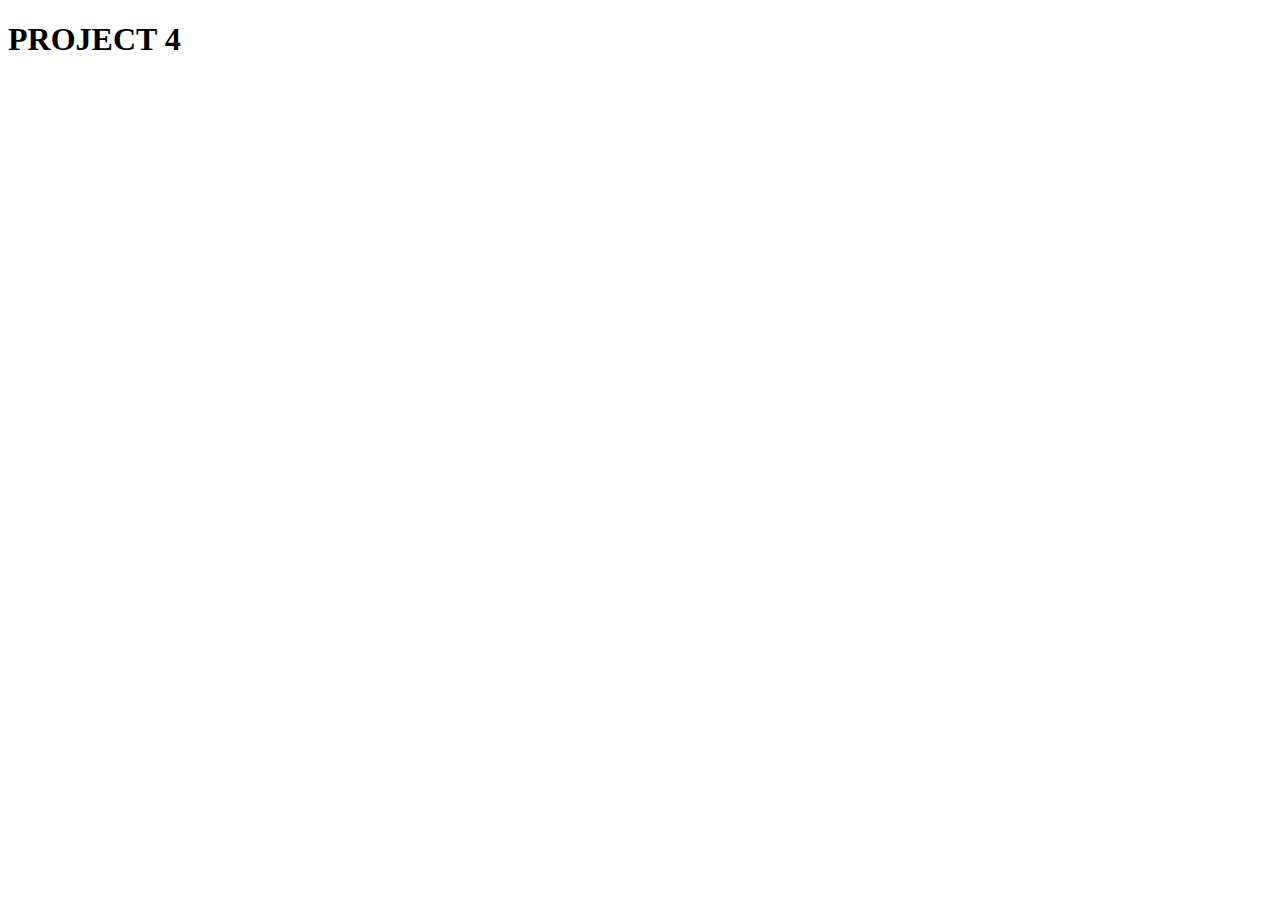
==== index.html @ 0290c6c1 "Shanae Leslie - Project 4 initial commit" ====
<!DOCTYPE html>
<html lang="en">

<head>
    <meta charset="UTF-8">
    <meta name="viewport" content="width=device-width, initial-scale=1.0">
    <title>Document</title>
</head>

<body>
    <h1>PROJECT 4</h1>
</body>

</html>
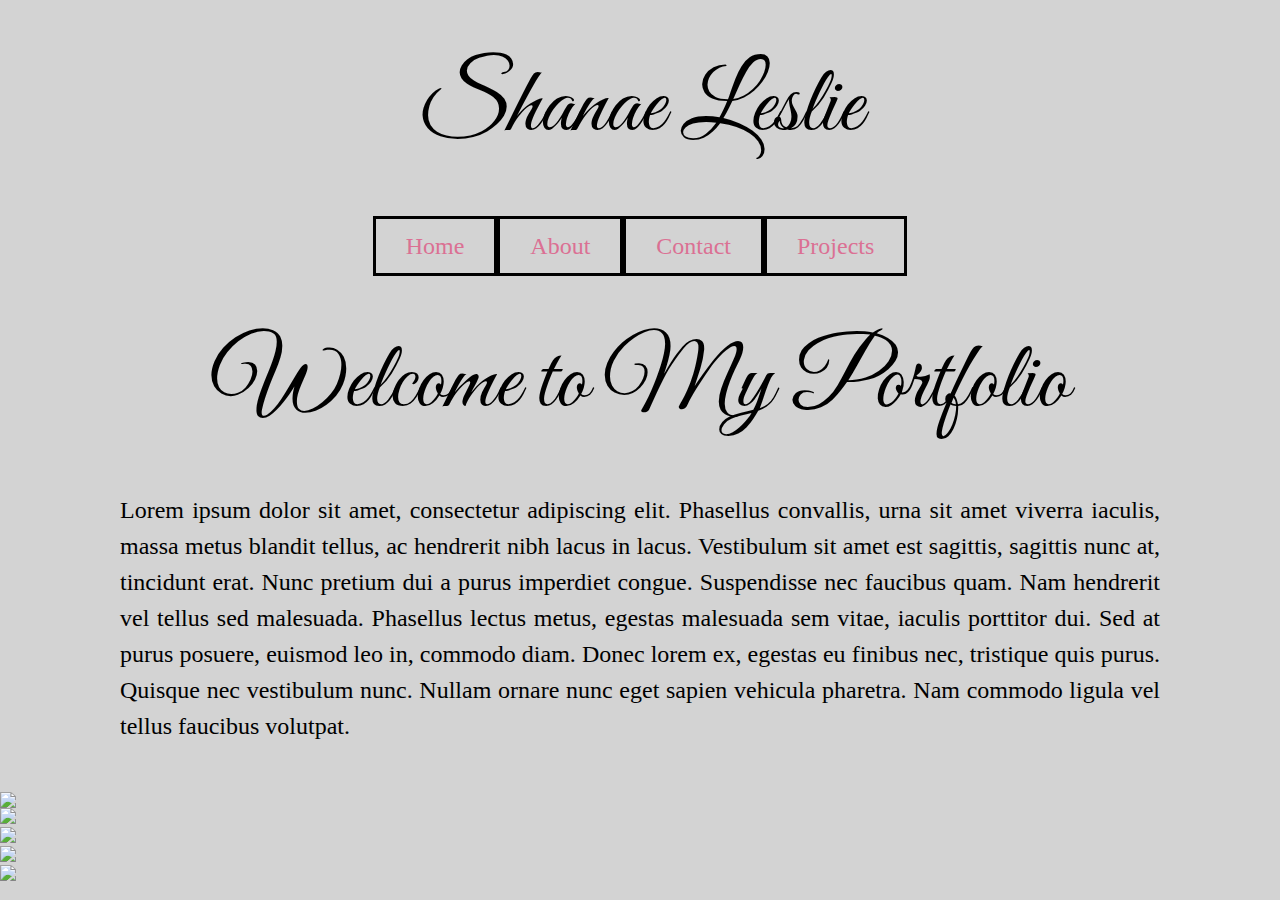
==== commit 0887cb52: "Shanae Leslie - Module 4 Project In Progress" ====
--- a/index.html
+++ b/index.html
@@ -4,11 +4,69 @@
 <head>
     <meta charset="UTF-8">
     <meta name="viewport" content="width=device-width, initial-scale=1.0">
-    <title>Document</title>
+    <link rel="stylesheet" href="reset.css">
+    <link rel="stylesheet" href="index.css">
+    <title>Shanae Leslie: Project Portfolio</title>
 </head>
 
 <body>
-    <h1>PROJECT 4</h1>
+    <header>
+        <h1>Shanae Leslie</h1>
+        <nav>
+            <a href="index.html">Home</a>
+            <a href="about.html">About</a>
+            <a href="contact.html">Contact</a>
+            <a href="projects.html">Projects</a>
+        </nav>
+    </header>
+    <section>
+        <div>
+            <h2>Welcome to My Portfolio</h2>
+            <p>Lorem ipsum dolor sit amet, consectetur adipiscing elit. Phasellus convallis, urna sit amet viverra
+                iaculis, massa metus blandit tellus, ac hendrerit nibh lacus in lacus. Vestibulum sit amet est sagittis,
+                sagittis nunc at, tincidunt erat. Nunc pretium dui a purus imperdiet congue. Suspendisse nec faucibus
+                quam. Nam hendrerit vel tellus sed malesuada. Phasellus lectus metus, egestas malesuada sem vitae,
+                iaculis porttitor dui. Sed at purus posuere, euismod leo in, commodo diam. Donec lorem ex, egestas eu
+                finibus nec, tristique quis purus. Quisque nec vestibulum nunc. Nullam ornare nunc eget sapien vehicula
+                pharetra. Nam commodo ligula vel tellus faucibus volutpat.
+            </p>
+        </div>
+    </section>
+    <section class="image1">
+        <img src="https://i.picsum.photos/id/6/5616/3744.jpg?hmac=OfsNapDl2Ndsw_54oKgnNRNYAMLv8mLZuHgEJUZ3O_I">
+    </section>
+    <section>
+        <div class="project">
+            <div class="text">
+                <img src="https://picsum.photos/seed/picsum/200/300">
+            </div>
+        </div>
+        <div class="project">
+            <div class="text">
+                <img src="https://picsum.photos/seed/picsum/200/300">
+            </div>
+        </div>
+        <div class="project">
+            <div class="text">
+                <img src="https://picsum.photos/seed/picsum/200/300">
+            </div>
+        </div>
+        <div class="project">
+            <div class="text">
+                <img src="https://picsum.photos/seed/picsum/200/300">
+            </div>
+        </div>
+    </section>
+
+
+
+
+
+
+
+
+
+
 </body>
 
 </html>--- a/index.css
+++ b/index.css
@@ -0,0 +1,58 @@
+@import url('https://fonts.googleapis.com/css2?family=Great+Vibes&display=swap');
+
+html {
+    font-size: 1rem;
+    font-family: cursive;
+    background-color: lightgrey;
+}
+
+h1 {
+    display: flex;
+    justify-content: center;
+    font-family: 'Great Vibes',monotype corsiva, cursive;
+    font-size: 6rem;
+    padding: 0.625em;
+}
+
+nav {
+    display: flex;
+    justify-content:center;
+}
+
+nav a {
+    text-decoration: none;
+    padding: 0.625em 1.25em;
+    border: 0.16em solid black;
+    color: palevioletred;
+    font-size: 1.5em;
+    font-family:cursive;
+    transition: .5s;
+}
+
+nav a:hover {
+    background-color: rgb(92, 72, 72);
+    color: white;
+}
+
+h2 {
+    font-family: 'Great Vibes',monotype corsiva, cursive;
+    display: flex;
+    justify-content: center;
+    font-size: 6rem;
+    padding: 0.625em;
+}
+
+.image1 img {
+    display: flex;
+    max-height: 40vw;
+    width: 100vw;
+}
+
+p {
+    text-align: justify;
+    padding: 0 5em 2em 5em;
+    line-height: 1.5em;
+    font-size: 1.5em;
+}
+
+
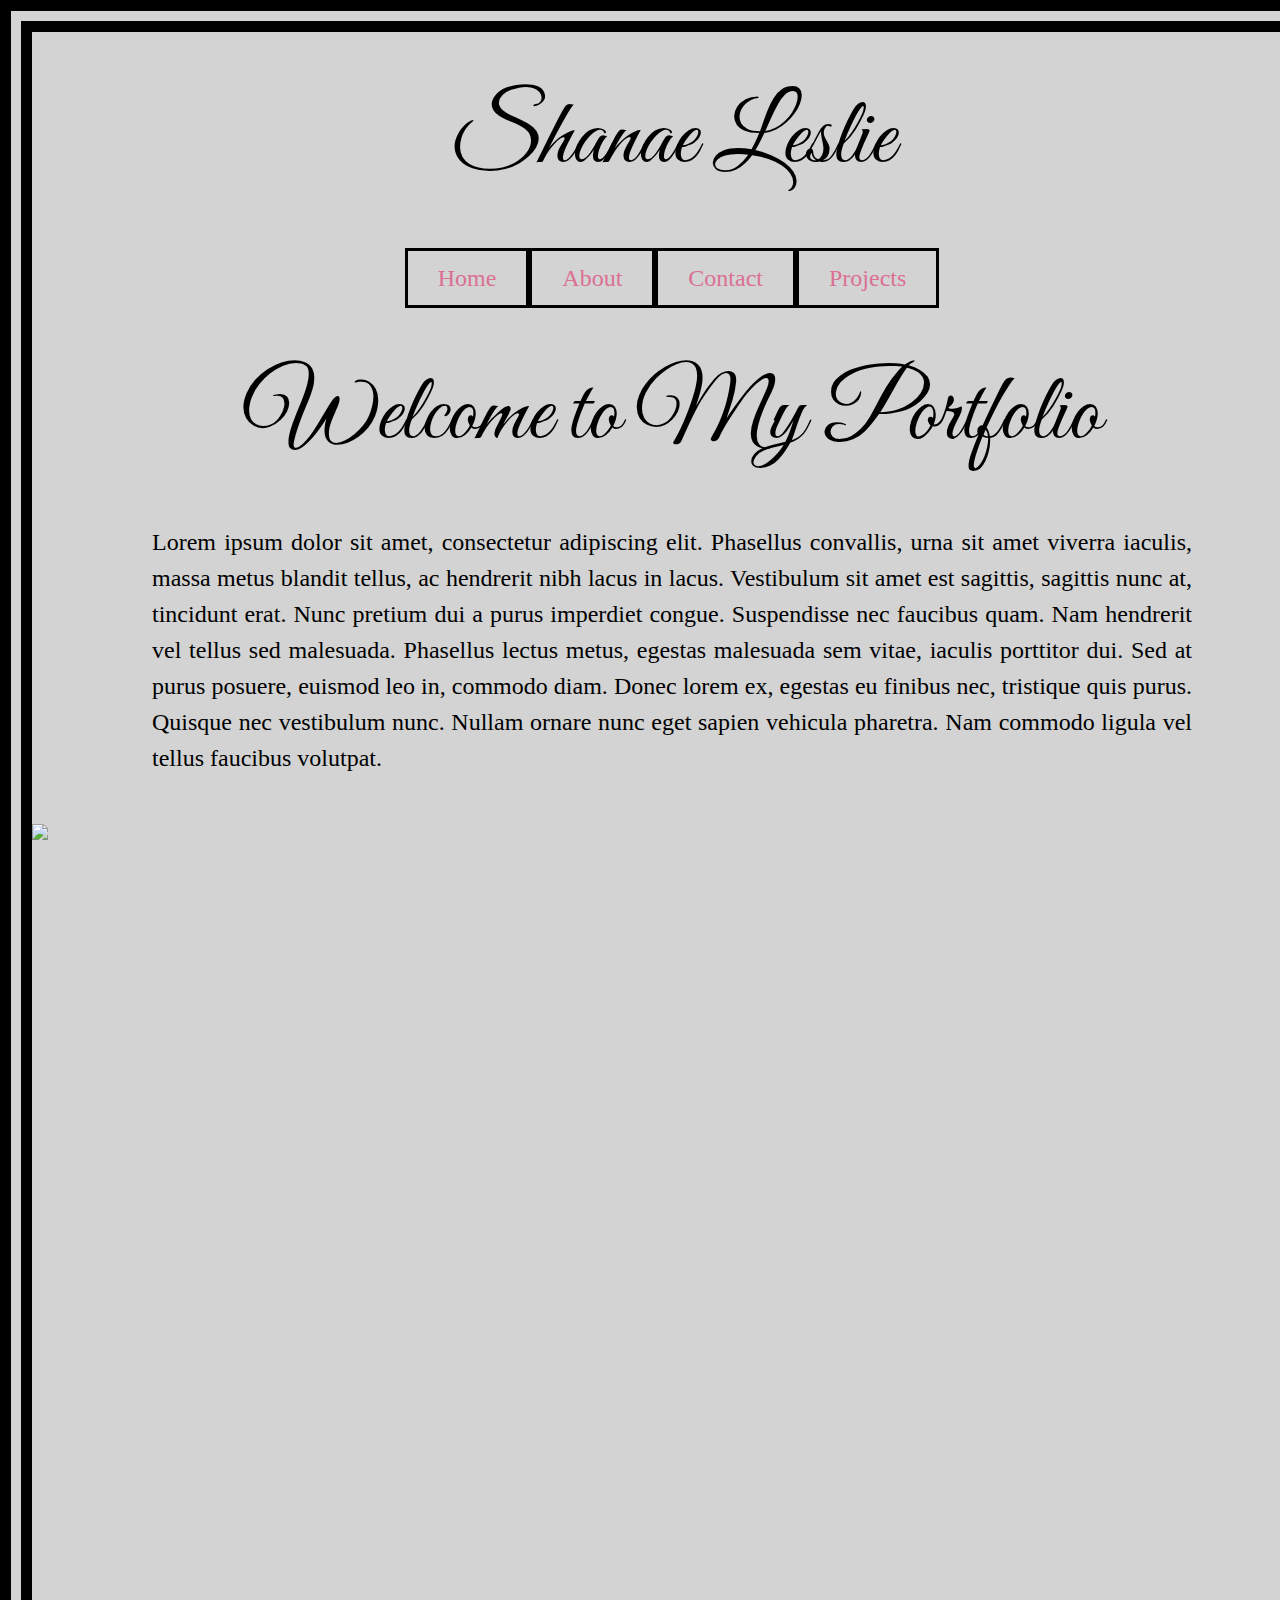
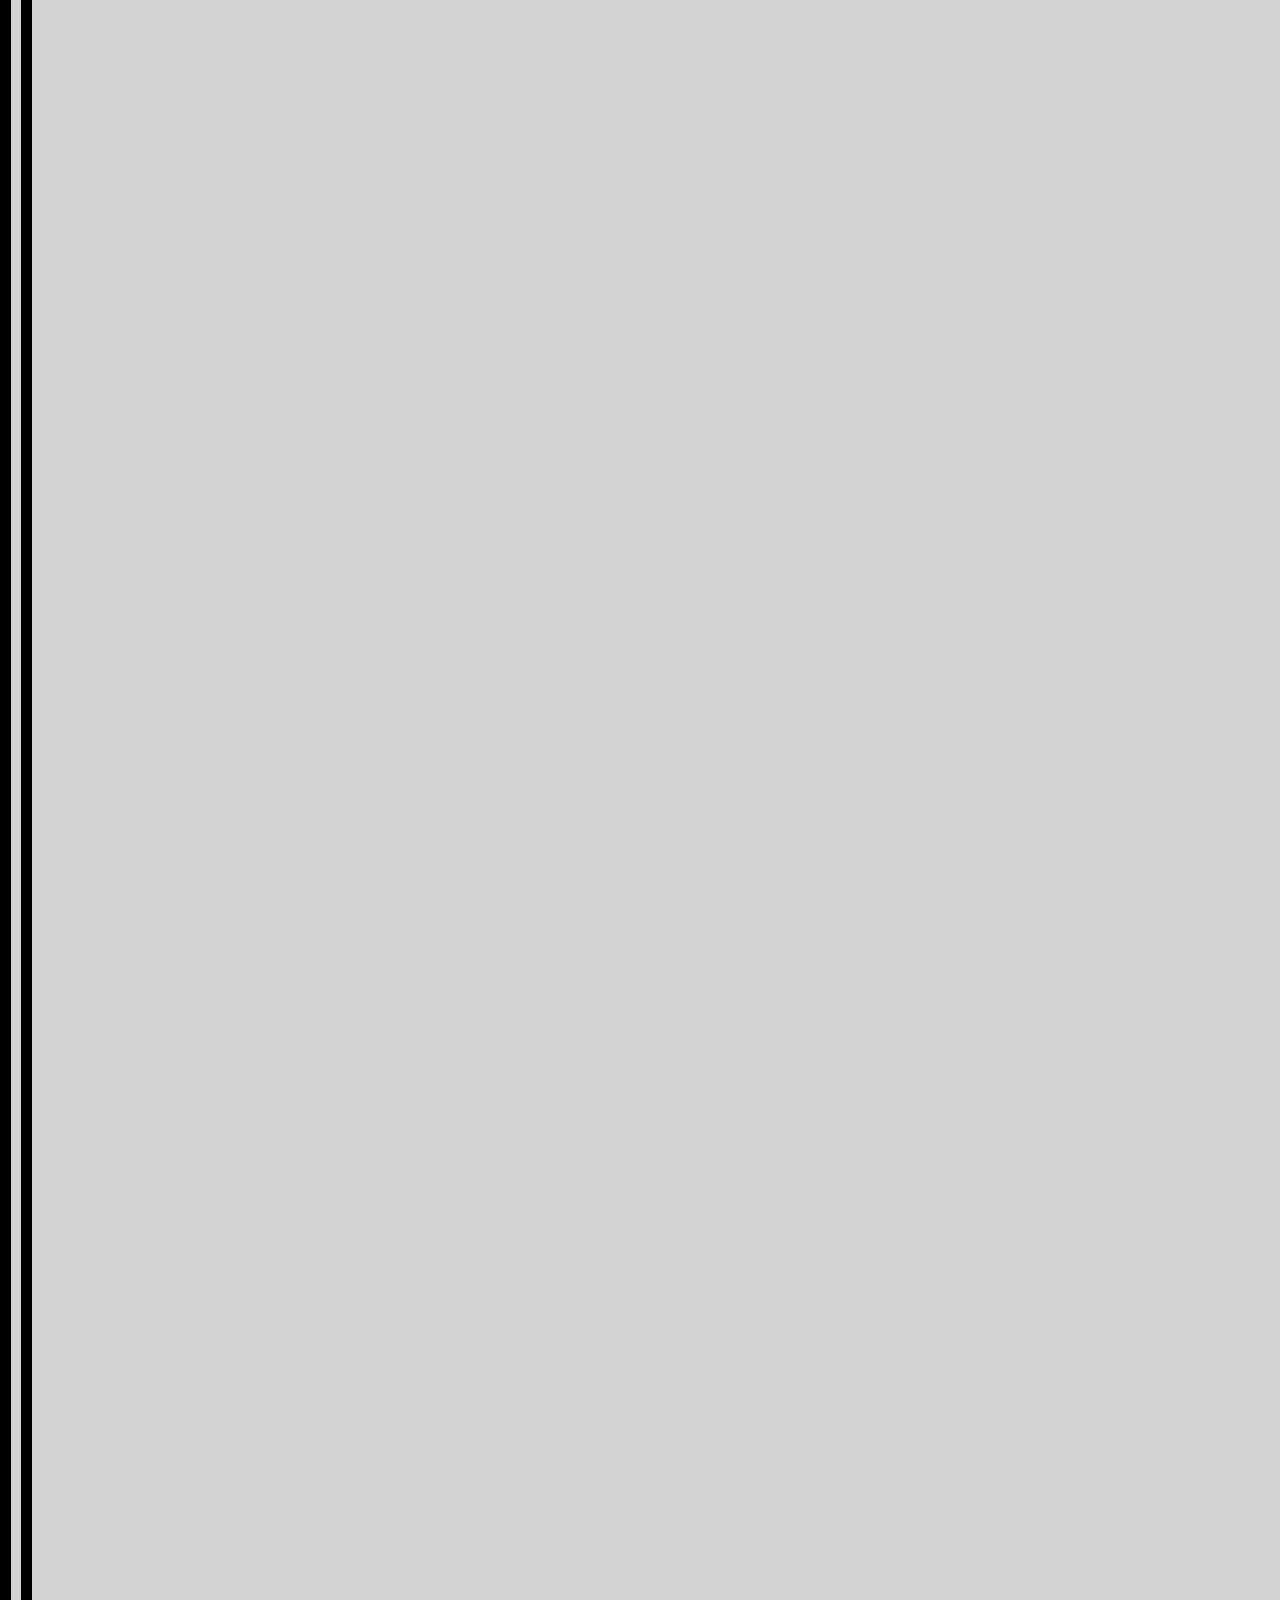
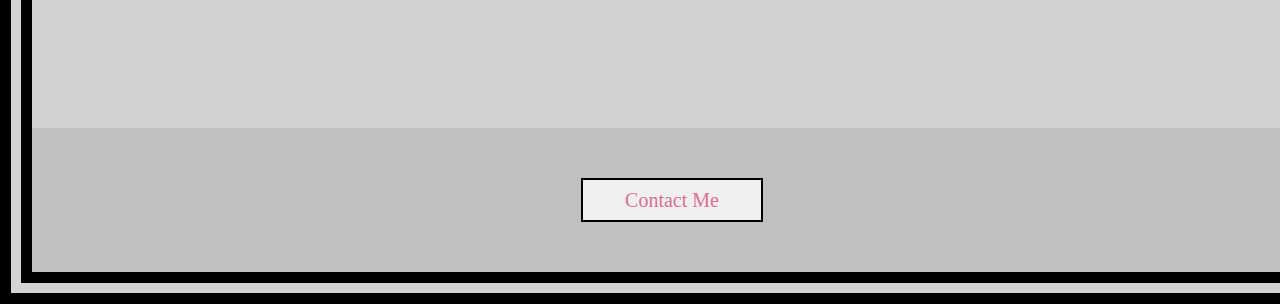
==== commit 52b62982: "Shanae Leslie - Module 4 Project" ====
--- a/index.html
+++ b/index.html
@@ -22,7 +22,8 @@
     <section>
         <div>
             <h2>Welcome to My Portfolio</h2>
-            <p>Lorem ipsum dolor sit amet, consectetur adipiscing elit. Phasellus convallis, urna sit amet viverra
+            <p class="info">Lorem ipsum dolor sit amet, consectetur adipiscing elit. Phasellus convallis, urna sit amet
+                viverra
                 iaculis, massa metus blandit tellus, ac hendrerit nibh lacus in lacus. Vestibulum sit amet est sagittis,
                 sagittis nunc at, tincidunt erat. Nunc pretium dui a purus imperdiet congue. Suspendisse nec faucibus
                 quam. Nam hendrerit vel tellus sed malesuada. Phasellus lectus metus, egestas malesuada sem vitae,
@@ -35,38 +36,38 @@
     <section class="image1">
         <img src="https://i.picsum.photos/id/6/5616/3744.jpg?hmac=OfsNapDl2Ndsw_54oKgnNRNYAMLv8mLZuHgEJUZ3O_I">
     </section>
-    <section>
+    <section class="projectGallery">
         <div class="project">
             <div class="text">
-                <img src="https://picsum.photos/seed/picsum/200/300">
+                <a href="projects.html" target="_blank">Project 1</a>
             </div>
         </div>
         <div class="project">
             <div class="text">
-                <img src="https://picsum.photos/seed/picsum/200/300">
+                <a href="projects.html" target="_blank">Project 2</a>
             </div>
         </div>
         <div class="project">
             <div class="text">
-                <img src="https://picsum.photos/seed/picsum/200/300">
+                <a href="projects.html" target="_blank">Project 3</a>
             </div>
         </div>
         <div class="project">
             <div class="text">
-                <img src="https://picsum.photos/seed/picsum/200/300">
+                <a href="projects.html" target="_blank">Project 4</a>
             </div>
         </div>
     </section>
-
-
-
-
-
-
-
-
-
-
+    <section class="projectInfo">
+        <p>Lorem ipsum dolor sit amet, consectetur adipiscing elit. Maecenas consequat dolor purus,
+            nec elementum felis accumsan eu. Proin faucibus, massa quis malesuada feugiat, nisl erat dignissim enim, id
+            tempor ante.</p>
+    </section>
+    <footer>
+        <button>
+            <a href="contact.html">Contact Me</a>
+        </button>
+    </footer>
 </body>
 
 </html>--- a/index.css
+++ b/index.css
@@ -4,6 +4,8 @@
     font-size: 1rem;
     font-family: cursive;
     background-color: lightgrey;
+    border: 2em double black;
+    width: 100vw;
 }
 
 h1 {
@@ -25,7 +27,7 @@
     border: 0.16em solid black;
     color: palevioletred;
     font-size: 1.5em;
-    font-family:cursive;
+    font-family: cursive;
     transition: .5s;
 }
 
@@ -48,11 +50,82 @@
     width: 100vw;
 }
 
-p {
+.info {
     text-align: justify;
     padding: 0 5em 2em 5em;
     line-height: 1.5em;
     font-size: 1.5em;
 }
 
+.projectInfo {
+    display: flex;
+    flex-direction: column;
+}
 
+.projectInfo p {
+    text-align: center;
+    padding-left: 65em;
+    padding-right: 2em;
+    line-height: 1.5em;
+    font-size: 1.5em;
+}
+
+.project:hover .text {
+    opacity: 1;  
+  }
+
+.text {
+  font-family:cursive;
+  font-size:1rem;
+  opacity:0;
+  transition:.5s;
+}
+
+.text a {
+  text-decoration:none;
+  color: palevioletred;;
+  text-shadow: .05em .05em  rgb(92, 72, 72);
+  font-size: 4em;
+}
+
+
+.project {
+    display: flex;
+    background: url(https://picsum.photos/640?random=1);
+    box-sizing: border-box;
+    border-radius: 2.5em;
+    align-items: center;
+    justify-content: center;
+    height: 40em;
+    width: 20em;
+    margin: 2em;
+}
+
+.projectGallery {
+    display: flex;
+    flex-wrap: wrap;
+    justify-content: start;
+    /* align-content: space-evenly; */
+}
+
+footer {
+    background-color:silver;
+    width: 100vw;
+    display: flex;
+    justify-content: center;
+    padding: 50px 0;
+}
+
+button {
+    padding: 0.625em 1.25em;
+    border: 0.16em solid black;
+}
+
+button a {
+    text-decoration: none;
+    padding: 0.625em 1.25em;
+    color: palevioletred;
+    font-size: 1.5em;
+    font-family: cursive;
+    transition: .5s;
+}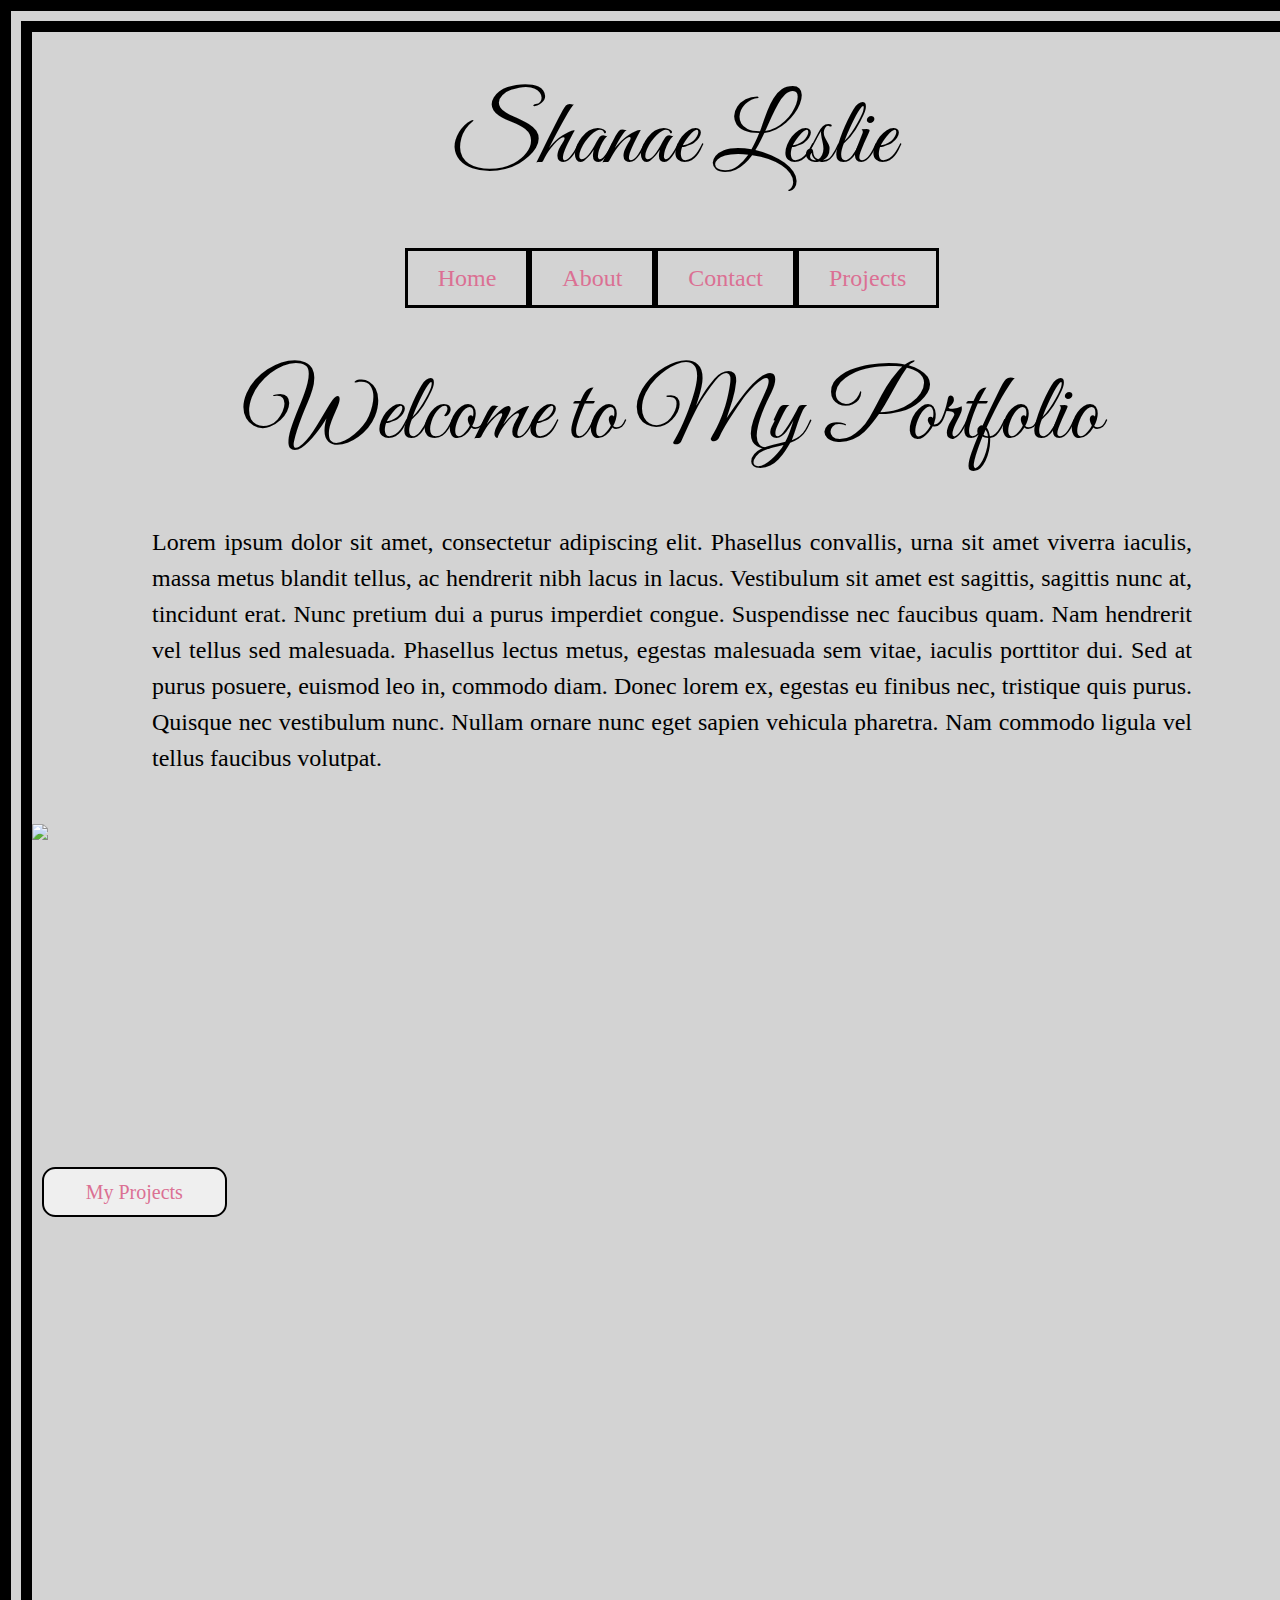
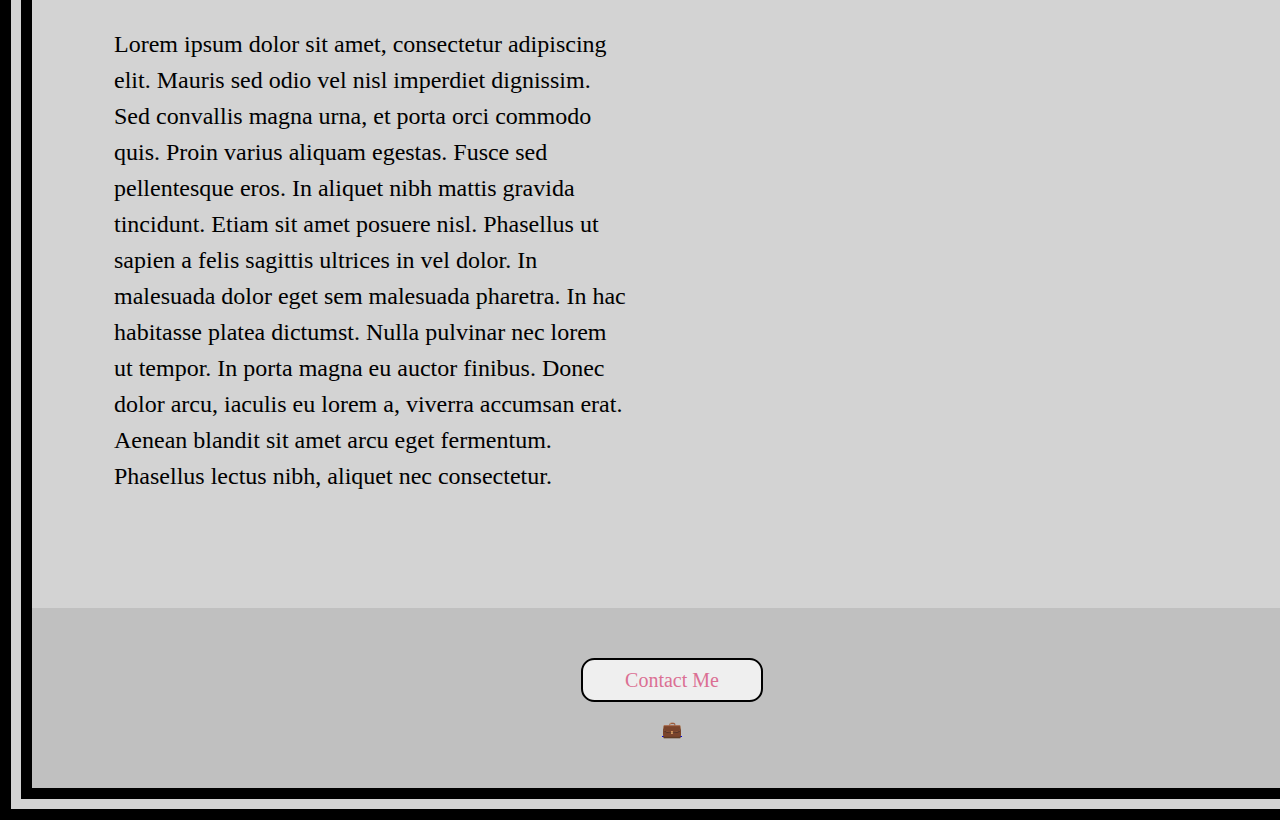
==== commit 0e8fad5e: "Updates made to photo gallery and footer" ====
--- a/index.html
+++ b/index.html
@@ -36,37 +36,49 @@
     <section class="image1">
         <img src="https://i.picsum.photos/id/6/5616/3744.jpg?hmac=OfsNapDl2Ndsw_54oKgnNRNYAMLv8mLZuHgEJUZ3O_I">
     </section>
-    <section class="projectGallery">
-        <div class="project">
-            <div class="text">
-                <a href="projects.html" target="_blank">Project 1</a>
+    <section class="container">
+        <button class="projButton">
+            <a href="contact.html">My Projects</a>
+        </button>
+        <div class="projectGallery">
+            <div class="project">
+                <div class="text">
+                    <a href="projects.html" target="_blank">Project 1</a>
+                </div>
+            </div>
+            <div class="project">
+                <div class="text">
+                    <a href="projects.html" target="_blank">Project 2</a>
+                </div>
+            </div>
+            <div class="project">
+                <div class="text">
+                    <a href="projects.html" target="_blank">Project 3</a>
+                </div>
+            </div>
+            <div class="project">
+                <div class="text">
+                    <a href="projects.html" target="_blank">Project 4</a>
+                </div>
             </div>
         </div>
-        <div class="project">
-            <div class="text">
-                <a href="projects.html" target="_blank">Project 2</a>
-            </div>
+        <div class="projectInfo">
+            <p>Lorem ipsum dolor sit amet, consectetur adipiscing elit. Mauris sed odio vel nisl imperdiet dignissim.
+                Sed convallis magna urna, et porta orci commodo quis. Proin varius aliquam egestas. Fusce sed
+                pellentesque eros. In aliquet nibh mattis gravida tincidunt. Etiam sit amet posuere nisl. Phasellus ut
+                sapien a felis sagittis ultrices in vel dolor. In malesuada dolor eget sem malesuada pharetra. In hac
+                habitasse platea dictumst. Nulla pulvinar nec lorem ut tempor. In porta magna eu auctor finibus.
+                Donec dolor arcu, iaculis eu lorem a, viverra accumsan erat. Aenean blandit sit amet arcu eget
+                fermentum. Phasellus lectus nibh, aliquet nec consectetur.</p>
         </div>
-        <div class="project">
-            <div class="text">
-                <a href="projects.html" target="_blank">Project 3</a>
-            </div>
-        </div>
-        <div class="project">
-            <div class="text">
-                <a href="projects.html" target="_blank">Project 4</a>
-            </div>
-        </div>
-    </section>
-    <section class="projectInfo">
-        <p>Lorem ipsum dolor sit amet, consectetur adipiscing elit. Maecenas consequat dolor purus,
-            nec elementum felis accumsan eu. Proin faucibus, massa quis malesuada feugiat, nisl erat dignissim enim, id
-            tempor ante.</p>
     </section>
     <footer>
         <button>
             <a href="contact.html">Contact Me</a>
         </button>
+        <div class="social">
+            <a href="https://www.linkedin.com/in/shanae-leslie/" target="_blank">&#128188;</a>
+        </div>
     </footer>
 </body>
 
--- a/index.css
+++ b/index.css
@@ -1,9 +1,12 @@
 @import url('https://fonts.googleapis.com/css2?family=Great+Vibes&display=swap');
 
+* {
+    max-width: 100vw;
+}
 html {
+    background-color: lightgrey;
     font-size: 1rem;
     font-family: cursive;
-    background-color: lightgrey;
     border: 2em double black;
     width: 100vw;
 }
@@ -46,7 +49,7 @@
 
 .image1 img {
     display: flex;
-    max-height: 40vw;
+    max-height: 40vh;
     width: 100vw;
 }
 
@@ -57,37 +60,25 @@
     font-size: 1.5em;
 }
 
-.projectInfo {
+.container {
     display: flex;
-    flex-direction: column;
+    flex-direction: row;
+    width: 100vw;
+    flex-wrap: wrap;
 }
 
-.projectInfo p {
-    text-align: center;
-    padding-left: 65em;
-    padding-right: 2em;
-    line-height: 1.5em;
-    font-size: 1.5em;
+.projButton {
+    display: flex;
+    height: 50px;
+    align-items: center;
+    justify-content: center;
+    align-self: center;
+    margin: 10px;
 }
 
-.project:hover .text {
-    opacity: 1;  
-  }
-
-.text {
-  font-family:cursive;
-  font-size:1rem;
-  opacity:0;
-  transition:.5s;
+.projectGallery {
+    display: flex;
 }
-
-.text a {
-  text-decoration:none;
-  color: palevioletred;;
-  text-shadow: .05em .05em  rgb(92, 72, 72);
-  font-size: 4em;
-}
-
 
 .project {
     display: flex;
@@ -97,15 +88,39 @@
     align-items: center;
     justify-content: center;
     height: 40em;
-    width: 20em;
-    margin: 2em;
+    width: 12.5em;
+    margin: 2em 1em;
 }
 
-.projectGallery {
+.text {
+  font-family:cursive;
+  font-size:2em;
+  opacity:0;
+  transition:.5s;
+}
+
+.text a {
+  text-decoration:none;
+  color: palevioletred;;
+  text-shadow: .05em .05em  rgb(92, 72, 72);
+}
+
+
+.project:hover .text {
+    opacity: 1;  
+}
+
+.projectInfo {
     display: flex;
     flex-wrap: wrap;
-    justify-content: start;
-    /* align-content: space-evenly; */
+    margin: 2em 0 4em 2em;
+    width: 40vw;
+    padding: 50px;
+}
+
+.projectInfo p {
+    line-height: 1.5em;
+    font-size: 1.5em;
 }
 
 footer {
@@ -113,12 +128,20 @@
     width: 100vw;
     display: flex;
     justify-content: center;
+    align-content: center;
     padding: 50px 0;
+    flex-direction: column;
 }
 
 button {
     padding: 0.625em 1.25em;
     border: 0.16em solid black;
+    border-radius: 1em;
+    margin:auto;
+}
+
+button:hover {
+    background-color: rgb(92, 72, 72);
 }
 
 button a {
@@ -128,4 +151,13 @@
     font-size: 1.5em;
     font-family: cursive;
     transition: .5s;
-}+}
+
+button a:hover {
+    color: white;
+ }
+
+ .social {
+    padding-top: 20px;
+    margin: auto;
+ }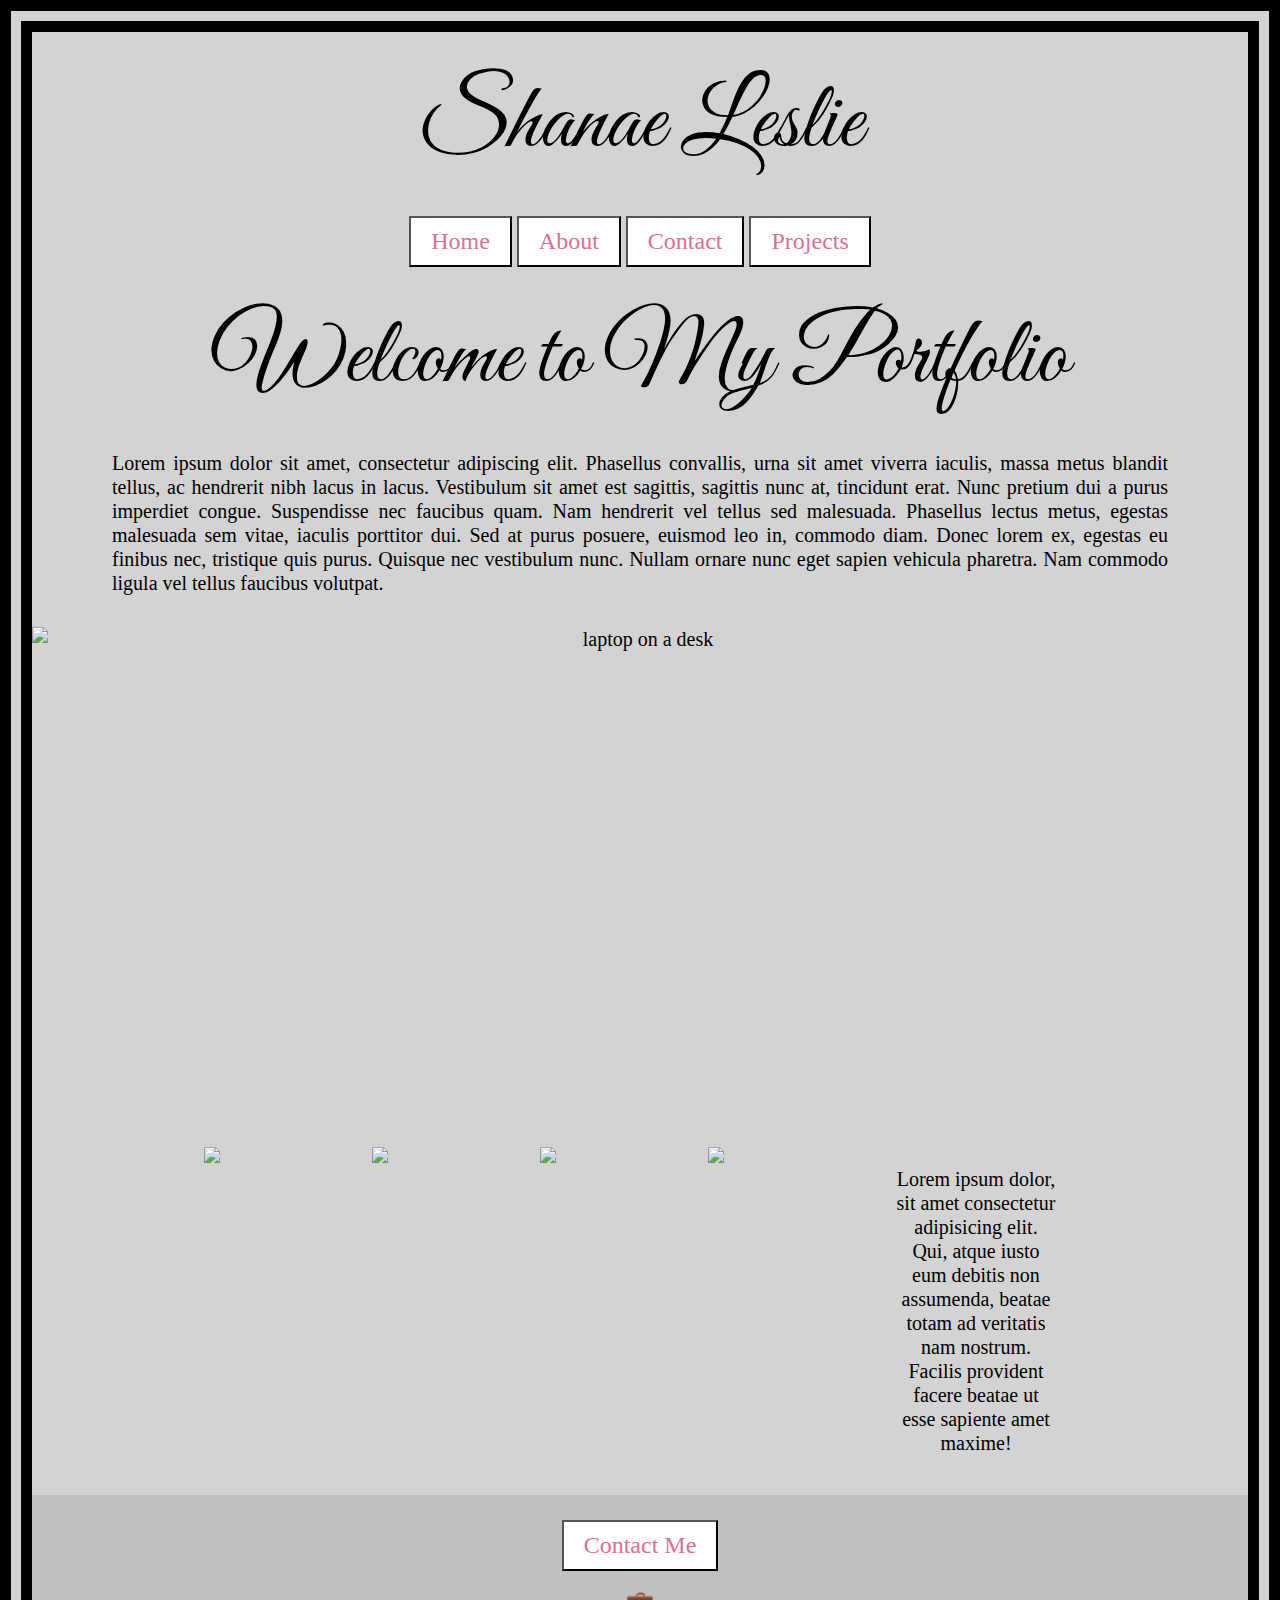
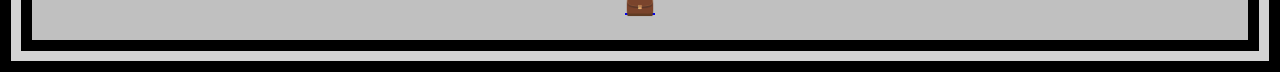
==== commit 5af27993: "Shanae Leslie - Portfolio start for Week2" ====
--- a/index.html
+++ b/index.html
@@ -4,44 +4,48 @@
 <head>
     <meta charset="UTF-8">
     <meta name="viewport" content="width=device-width, initial-scale=1.0">
+    <link rel="preconnect" href="https://fonts.googleapis.com">
+    <link href="https://fonts.googleapis.com/css2?family=Great+Vibes&display=swap" rel="stylesheet">
     <link rel="stylesheet" href="reset.css">
-    <link rel="stylesheet" href="index.css">
+    <link rel="stylesheet" href="style/index.css">
+    <!-- <link rel="stylesheet" href="index.css"> -->
     <title>Shanae Leslie: Project Portfolio</title>
 </head>
 
 <body>
-    <header>
+    <section class="topPage">
         <h1>Shanae Leslie</h1>
         <nav>
-            <a href="index.html">Home</a>
-            <a href="about.html">About</a>
-            <a href="contact.html">Contact</a>
-            <a href="projects.html">Projects</a>
+            <button><a href="index.html">Home</a></button>
+            <button><a href="about.html">About</a></button>
+            <button><a href="contact.html">Contact</a></button>
+            <button><a href="projects.html">Projects</a></button>
         </nav>
-    </header>
-    <section>
-        <div>
-            <h2>Welcome to My Portfolio</h2>
-            <p class="info">Lorem ipsum dolor sit amet, consectetur adipiscing elit. Phasellus convallis, urna sit amet
-                viverra
-                iaculis, massa metus blandit tellus, ac hendrerit nibh lacus in lacus. Vestibulum sit amet est sagittis,
-                sagittis nunc at, tincidunt erat. Nunc pretium dui a purus imperdiet congue. Suspendisse nec faucibus
-                quam. Nam hendrerit vel tellus sed malesuada. Phasellus lectus metus, egestas malesuada sem vitae,
-                iaculis porttitor dui. Sed at purus posuere, euismod leo in, commodo diam. Donec lorem ex, egestas eu
-                finibus nec, tristique quis purus. Quisque nec vestibulum nunc. Nullam ornare nunc eget sapien vehicula
-                pharetra. Nam commodo ligula vel tellus faucibus volutpat.
-            </p>
+        <h2>Welcome to My Portfolio</h2>
+        <p class="info">Lorem ipsum dolor sit amet, consectetur adipiscing elit. Phasellus convallis, urna sit amet
+            viverra
+            iaculis, massa metus blandit tellus, ac hendrerit nibh lacus in lacus. Vestibulum sit amet est sagittis,
+            sagittis nunc at, tincidunt erat. Nunc pretium dui a purus imperdiet congue. Suspendisse nec faucibus
+            quam. Nam hendrerit vel tellus sed malesuada. Phasellus lectus metus, egestas malesuada sem vitae,
+            iaculis porttitor dui. Sed at purus posuere, euismod leo in, commodo diam. Donec lorem ex, egestas eu
+            finibus nec, tristique quis purus. Quisque nec vestibulum nunc. Nullam ornare nunc eget sapien vehicula
+            pharetra. Nam commodo ligula vel tellus faucibus volutpat.
+        </p>
+        <img class="topImage"
+            src="https://i.picsum.photos/id/6/5616/3744.jpg?hmac=OfsNapDl2Ndsw_54oKgnNRNYAMLv8mLZuHgEJUZ3O_I"
+            alt="laptop on a desk">
+    </section>
+    <section class="galleryRow">
+        <img src="https://picsum.photos/200/400?random=1">
+        <img src="https://picsum.photos/200/400?random=1">
+        <img src="https://picsum.photos/200/400?random=1">
+        <img src="https://picsum.photos/200/400?random=1">
+        <div class="galleryText">
+            <p>Lorem ipsum dolor, sit amet consectetur adipisicing elit. Qui, atque iusto eum debitis non assumenda,
+                beatae totam ad veritatis nam nostrum. Facilis provident facere beatae ut esse sapiente amet maxime!</p>
         </div>
     </section>
-    <section class="image1">
-        <img src="https://i.picsum.photos/id/6/5616/3744.jpg?hmac=OfsNapDl2Ndsw_54oKgnNRNYAMLv8mLZuHgEJUZ3O_I">
-    </section>
-    <section class="container">
-        <button class="projButton">
-            <a href="contact.html">My Projects</a>
-        </button>
-        <div class="projectGallery">
-            <div class="project">
+    <!-- <div class="project">
                 <div class="text">
                     <a href="projects.html" target="_blank">Project 1</a>
                 </div>
@@ -62,16 +66,7 @@
                 </div>
             </div>
         </div>
-        <div class="projectInfo">
-            <p>Lorem ipsum dolor sit amet, consectetur adipiscing elit. Mauris sed odio vel nisl imperdiet dignissim.
-                Sed convallis magna urna, et porta orci commodo quis. Proin varius aliquam egestas. Fusce sed
-                pellentesque eros. In aliquet nibh mattis gravida tincidunt. Etiam sit amet posuere nisl. Phasellus ut
-                sapien a felis sagittis ultrices in vel dolor. In malesuada dolor eget sem malesuada pharetra. In hac
-                habitasse platea dictumst. Nulla pulvinar nec lorem ut tempor. In porta magna eu auctor finibus.
-                Donec dolor arcu, iaculis eu lorem a, viverra accumsan erat. Aenean blandit sit amet arcu eget
-                fermentum. Phasellus lectus nibh, aliquet nec consectetur.</p>
-        </div>
-    </section>
+    </section>-->
     <footer>
         <button>
             <a href="contact.html">Contact Me</a>
--- a/style/index.css
+++ b/style/index.css
@@ -0,0 +1,97 @@
+@import url('https://fonts.googleapis.com/css2?family=Great+Vibes&display=swap');
+
+* {
+    max-width: 100%;
+    box-sizing: border-box;
+}
+
+html {
+    font-size: 62.5%;
+}
+
+body {
+    background-color: lightgrey;
+    font-family: cursive;
+    border: 3.2rem double black;
+    color: black;
+    line-height: 2.4rem;
+    font-size: 2.4rem;
+}
+
+.topPage {
+    display: flex;
+    flex-direction: column;
+    justify-content: center; /*centers divs*/
+    text-align: center; /*centers text in the div*/
+    font-size: 2rem;
+}
+
+h1 {
+    justify-content: center;
+    font-family: 'Great Vibes',monotype corsiva, cursive;
+    font-size: 9.6rem;
+    padding: 1rem;
+    margin: 7rem;
+}
+
+.topImage {
+    width: 100%;
+    height: 50rem;
+}
+
+.galleryRow {
+    display: flex;
+    /*flex-direction is row by default*/
+    justify-content: space-evenly;
+    padding: 2rem;
+    font-size: 2rem;
+}
+
+.galleryText {
+    width: 20rem;
+    text-align: center;
+    padding: 2rem;
+}
+
+button {
+    background-color: white;
+    color: palevioletred;
+    padding: 1rem 2rem;
+    transition: .5s;
+}
+
+button:hover {
+    background-color: rgb(92, 72, 72);
+    color: white;
+}
+
+button a {
+    text-decoration: none;
+    color: inherit;
+    font-size: 2.4rem;
+    font-family: cursive;
+}
+
+h2 {
+    font-family: 'Great Vibes',monotype corsiva, cursive;
+    justify-content: center;
+    font-size: 9.6rem;
+    padding: 1rem;
+    margin: 7rem;
+}
+
+.info {
+    text-align: justify;
+    padding: 0 8rem 3.2rem 8rem;
+}
+
+footer {
+    background-color: silver;
+    text-align: center;
+    padding: 2.5rem;
+}
+
+.social {
+    padding-top: 2rem;
+    margin: auto;
+ }--- a/index.css
+++ b/index.css
@@ -1,8 +1,9 @@
-@import url('https://fonts.googleapis.com/css2?family=Great+Vibes&display=swap');
+/* @import url('https://fonts.googleapis.com/css2?family=Great+Vibes&display=swap');
 
 * {
     max-width: 100vw;
 }
+
 html {
     background-color: lightgrey;
     font-size: 1rem;
@@ -69,11 +70,11 @@
 
 .projButton {
     display: flex;
-    height: 50px;
+    height: 3.125em;
     align-items: center;
     justify-content: center;
     align-self: center;
-    margin: 10px;
+    margin: 0.625em;
 }
 
 .projectGallery {
@@ -115,7 +116,7 @@
     flex-wrap: wrap;
     margin: 2em 0 4em 2em;
     width: 40vw;
-    padding: 50px;
+    padding: 3.125em;
 }
 
 .projectInfo p {
@@ -129,7 +130,7 @@
     display: flex;
     justify-content: center;
     align-content: center;
-    padding: 50px 0;
+    padding: 3.125em 0;
     flex-direction: column;
 }
 
@@ -158,6 +159,6 @@
  }
 
  .social {
-    padding-top: 20px;
+    padding-top: 1.25em;
     margin: auto;
- }+ } */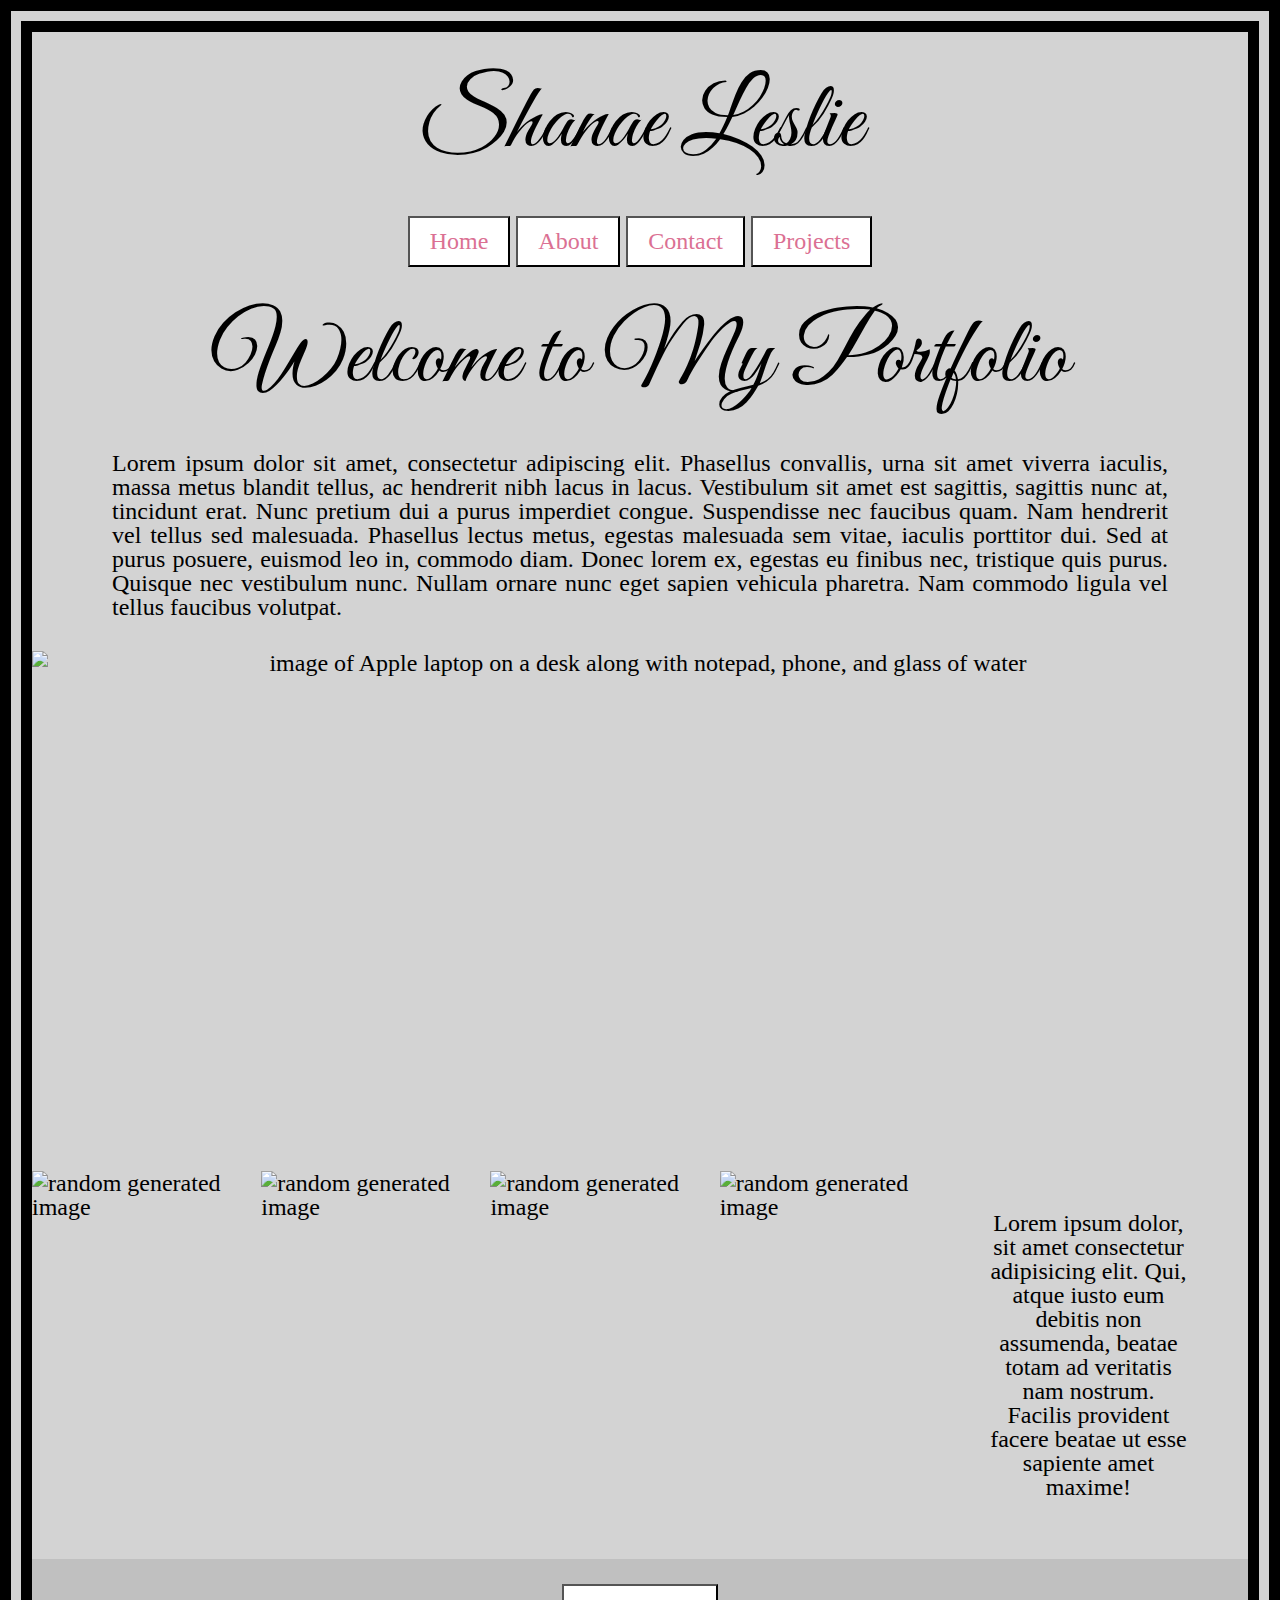
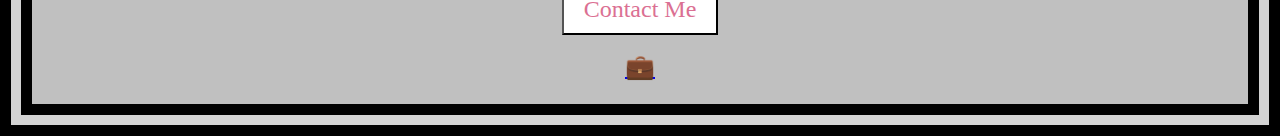
==== commit 625572ad: "Shanae Leslie - Completed Responsive Design Project" ====
--- a/index.html
+++ b/index.html
@@ -4,11 +4,9 @@
 <head>
     <meta charset="UTF-8">
     <meta name="viewport" content="width=device-width, initial-scale=1.0">
-    <link rel="preconnect" href="https://fonts.googleapis.com">
     <link href="https://fonts.googleapis.com/css2?family=Great+Vibes&display=swap" rel="stylesheet">
     <link rel="stylesheet" href="reset.css">
     <link rel="stylesheet" href="style/index.css">
-    <!-- <link rel="stylesheet" href="index.css"> -->
     <title>Shanae Leslie: Project Portfolio</title>
 </head>
 
@@ -33,18 +31,23 @@
         </p>
         <img class="topImage"
             src="https://i.picsum.photos/id/6/5616/3744.jpg?hmac=OfsNapDl2Ndsw_54oKgnNRNYAMLv8mLZuHgEJUZ3O_I"
-            alt="laptop on a desk">
+            alt="image of Apple laptop on a desk along with notepad, phone, and glass of water">
     </section>
-    <section class="galleryRow">
-        <img src="https://picsum.photos/200/400?random=1">
-        <img src="https://picsum.photos/200/400?random=1">
-        <img src="https://picsum.photos/200/400?random=1">
-        <img src="https://picsum.photos/200/400?random=1">
-        <div class="galleryText">
+    <section class="projectGalleryRow">
+        <img src="https://picsum.photos/300/400?random=1" alt="random generated image">
+        <!--alt added for accessibility purposed - placeholder image to be replaced-->
+        <img src="https://picsum.photos/300/400?random=1" alt="random generated image">
+        <!--alt added for accessibility purposed - placeholder image to be replaced-->
+        <img src="https://picsum.photos/300/400?random=1" alt="random generated image">
+        <!--alt added for accessibility purposed - placeholder image to be replaced-->
+        <img src="https://picsum.photos/300/400?random=1" alt="random generated image">
+        <!--alt added for accessibility purposed - placeholder image to be replaced-->
+        <div class="projectText">
             <p>Lorem ipsum dolor, sit amet consectetur adipisicing elit. Qui, atque iusto eum debitis non assumenda,
                 beatae totam ad veritatis nam nostrum. Facilis provident facere beatae ut esse sapiente amet maxime!</p>
         </div>
     </section>
+    <!--text below is for links to add back on top of images in the future-->
     <!-- <div class="project">
                 <div class="text">
                     <a href="projects.html" target="_blank">Project 1</a>
--- a/style/index.css
+++ b/style/index.css
@@ -1,3 +1,5 @@
+/*Home Page Styles*/
+
 @import url('https://fonts.googleapis.com/css2?family=Great+Vibes&display=swap');
 
 * {
@@ -23,7 +25,6 @@
     flex-direction: column;
     justify-content: center; /*centers divs*/
     text-align: center; /*centers text in the div*/
-    font-size: 2rem;
 }
 
 h1 {
@@ -39,18 +40,18 @@
     height: 50rem;
 }
 
-.galleryRow {
+.projectGalleryRow {
     display: flex;
     /*flex-direction is row by default*/
-    justify-content: space-evenly;
-    padding: 2rem;
-    font-size: 2rem;
+    justify-content: space-between;
+    padding: 2rem 0;
 }
 
-.galleryText {
-    width: 20rem;
+.projectText {
+    width: 30rem;
     text-align: center;
-    padding: 2rem;
+    padding: 4rem;
+    margin-right: 2rem;
 }
 
 button {
@@ -94,4 +95,74 @@
 .social {
     padding-top: 2rem;
     margin: auto;
- }+ }
+
+ /*Tablet Styles*/
+
+@media(max-width: 800px) {
+    h1, h2 {
+        font-size: 7rem;
+        margin: 4rem;
+    }
+
+    nav {
+        display: flex;
+        flex-direction: column;
+        margin: auto;
+    }
+
+    .projectGalleryRow {
+        flex-wrap: wrap;
+        padding: 2rem;
+    }
+
+    .topImage {
+       width: auto;
+        height: 50rem;
+        margin: 3rem;
+    }
+
+    .projectGalleryRow img {
+        width: 32rem;
+        margin: 1rem;
+    }
+
+    .projectText {
+        width: auto;
+        text-align: center;
+    }
+}
+
+
+ /*Mobile Styles*/
+
+ @media(max-width: 500px) {
+
+    h1, h2 {
+        font-size: 4rem;
+        margin: 2rem;
+    }
+
+    button {
+        padding: 0.5rem 1rem;
+    }
+
+    button a {
+        font-size: 2rem;
+    }
+
+    .topImage {
+        height: 30rem;
+     }
+
+    .projectGalleryRow {
+        flex-wrap: wrap;
+        margin: 0 .5rem;
+    }
+
+    .projectGalleryRow img {
+        width: 18rem;
+        margin: 1rem 0;
+    }
+ }
+ 